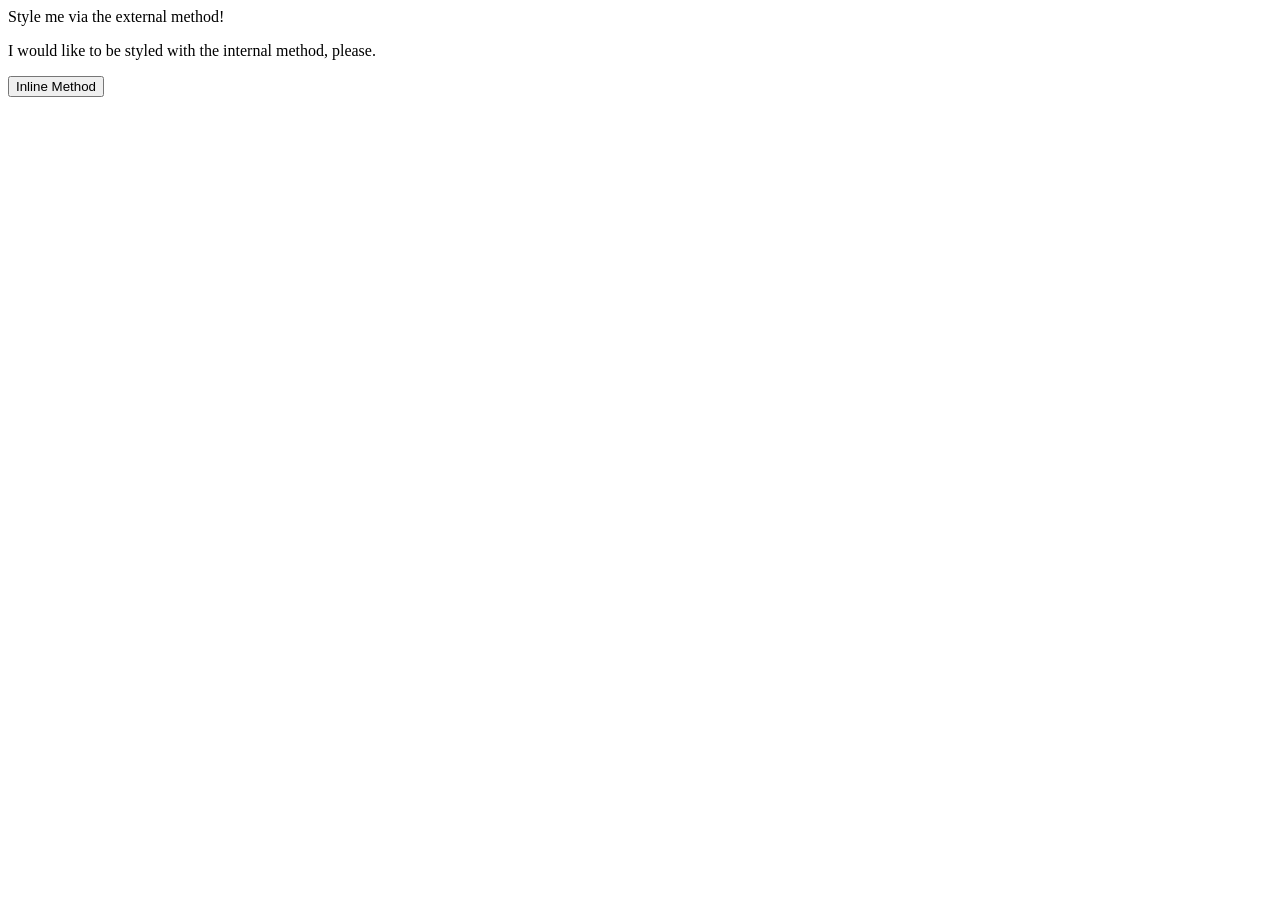
==== foundations/intro-to-css/01-css-methods/index.html @ 30e36cb7 "Add css file and link it to index" ====
<!DOCTYPE html>
<html lang="en">
  <head>
    <meta charset="UTF-8">
    <meta http-equiv="X-UA-Compatible" content="IE=edge">
    <meta name="viewport" content="width=device-width, initial-scale=1.0">
    <title>Methods for Adding CSS</title>
    <link rel="stylesheet" href="style.css">
  </head>
  <body>
    <div>Style me via the external method!</div>
    <p>I would like to be styled with the internal method, please.</p>
    <button>Inline Method</button>
  </body>
</html>
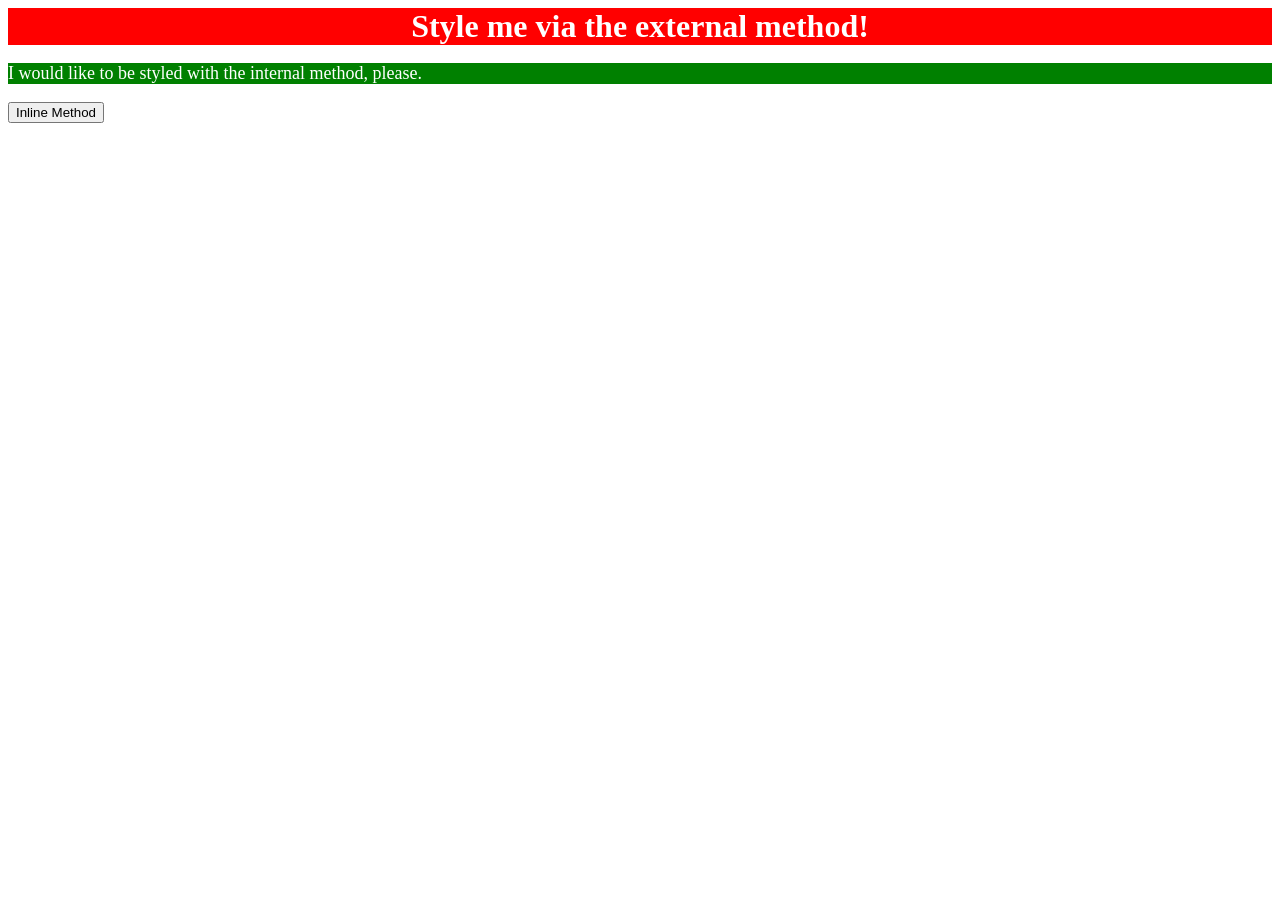
==== commit 9a24e499: "Add css styling to target p element in index - Add a green background color - Set the text to be whi" ====
--- a/foundations/intro-to-css/01-css-methods/index.html
+++ b/foundations/intro-to-css/01-css-methods/index.html
@@ -6,7 +6,16 @@
     <meta name="viewport" content="width=device-width, initial-scale=1.0">
     <title>Methods for Adding CSS</title>
     <link rel="stylesheet" href="style.css">
+  
+    <style>
+      p {
+        color: white;
+        background-color: green;
+        font-size: 18px;
+      }
+    </style>
   </head>
+
   <body>
     <div>Style me via the external method!</div>
     <p>I would like to be styled with the internal method, please.</p>
--- a/foundations/intro-to-css/01-css-methods/style.css
+++ b/foundations/intro-to-css/01-css-methods/style.css
@@ -0,0 +1,7 @@
+div {
+    color: white;
+    background-color: red;
+    font-size: 32px;
+    text-align: center;
+    font-weight: bold;
+}
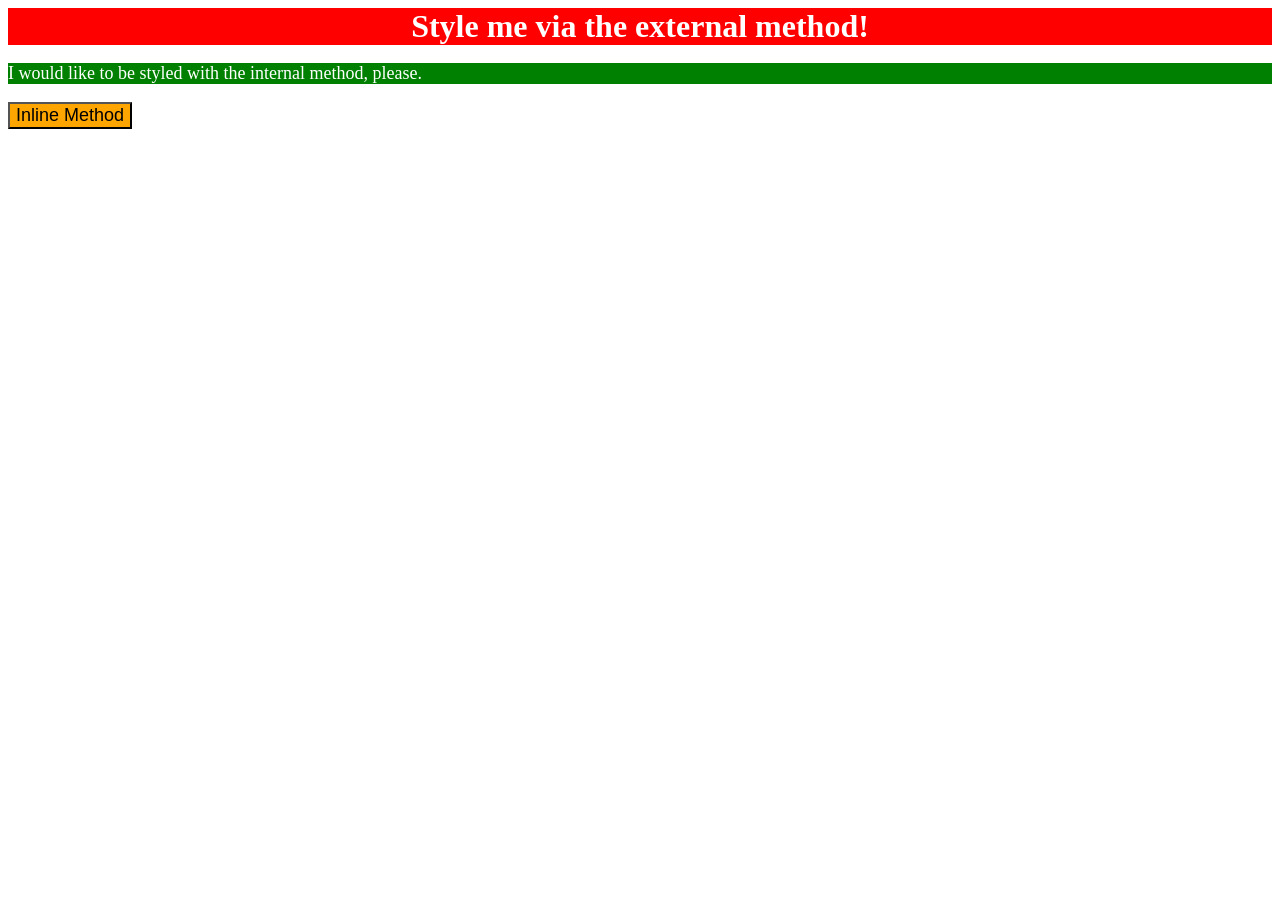
==== commit 6c64a4d3: "Add css styling to target button in index - Add an orange background color - Set the font size of th" ====
--- a/foundations/intro-to-css/01-css-methods/index.html
+++ b/foundations/intro-to-css/01-css-methods/index.html
@@ -19,6 +19,6 @@
   <body>
     <div>Style me via the external method!</div>
     <p>I would like to be styled with the internal method, please.</p>
-    <button>Inline Method</button>
+    <button style="background-color: orange; font-size: 18px">Inline Method</button>
   </body>
 </html>
